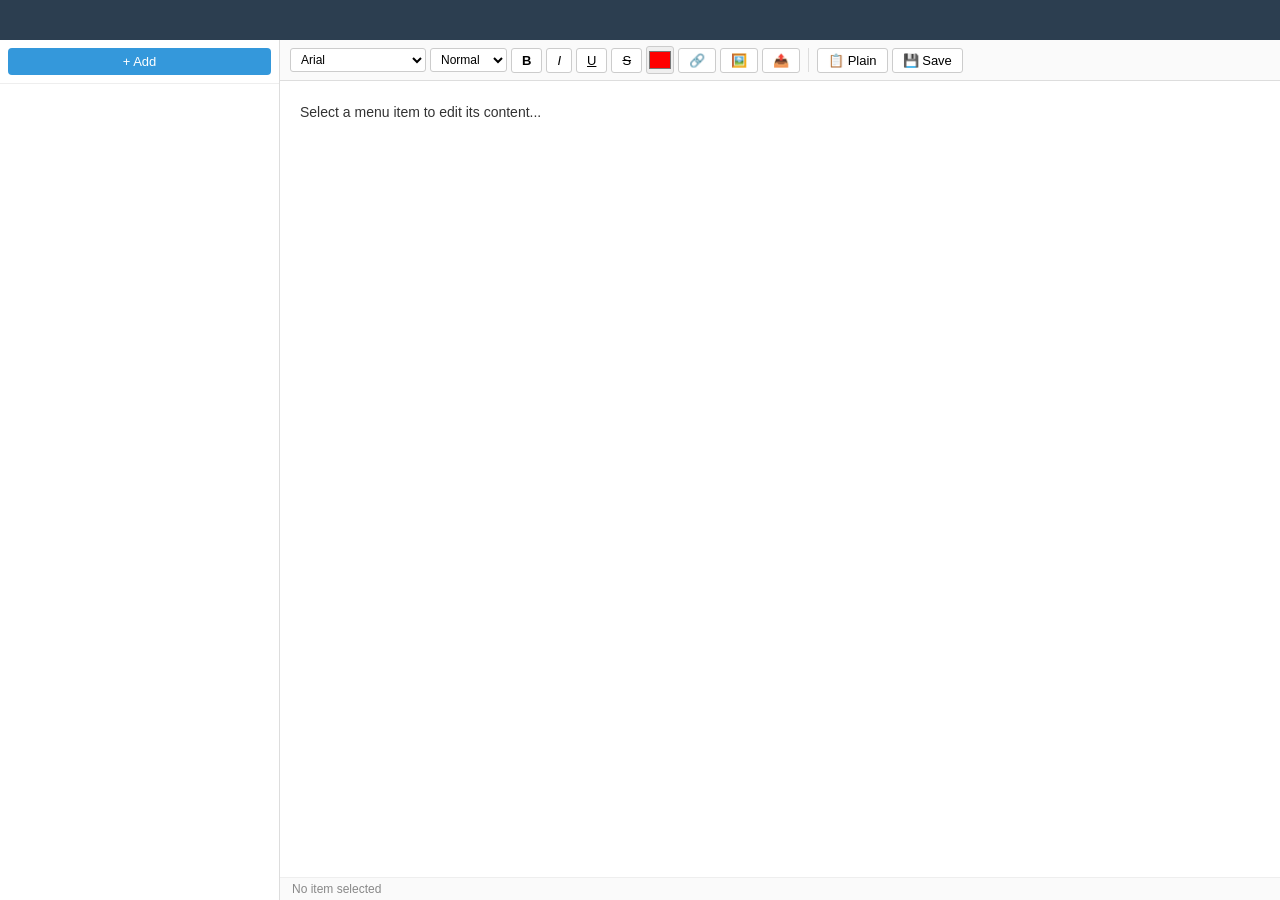
==== templates/index.html @ aa67dce4 "mybase_web:第一次checkin，基本版本" ====
<!DOCTYPE html>
<html lang="zh-CN">
<head>
<meta charset="UTF-8">
<meta name="viewport" content="width=device-width, initial-scale=1.0">
<title>Document Center</title>
<link rel="stylesheet" href="/static/style.css">
</head>
<body>
<div id="app">
  <div id="tab-bar">
    <div id="tabs"></div>
  </div>
  <div id="main-content">
    <div id="sidebar">
      <div id="tree-toolbar">
        <button id="btn-add-root" title="Add Root Item">+ Add</button>
      </div>
      <div id="tree-container"></div>
    </div>
    <div id="editor-area">
      <div id="editor-toolbar">
        <select id="font-family" title="Font Family">
          <option value="Arial">Arial</option>
          <option value="Times New Roman">Times New Roman</option>
          <option value="Courier New">Courier New</option>
          <option value="Georgia">Georgia</option>
          <option value="Verdana">Verdana</option>
          <option value="SimSun">SimSun (宋体)</option>
          <option value="Microsoft YaHei">Microsoft YaHei</option>
        </select>
        <select id="font-size" title="Font Size">
          <option value="1">Small</option>
          <option value="3" selected>Normal</option>
          <option value="5">Large</option>
          <option value="7">X-Large</option>
        </select>
        <button class="tool-btn" data-cmd="bold" title="Bold"><b>B</b></button>
        <button class="tool-btn" data-cmd="italic" title="Italic"><i>I</i></button>
        <button class="tool-btn" data-cmd="underline" title="Underline"><u>U</u></button>
        <button class="tool-btn" data-cmd="strikeThrough" title="Strikethrough"><s>S</s></button>
        <input type="color" id="text-color" value="#ff0000" title="Text Color">
        <button class="tool-btn" id="btn-insert-link" title="Insert Link">🔗</button>
        <button class="tool-btn" id="btn-insert-image" title="Insert Image">🖼️</button>
        <button class="tool-btn" id="btn-upload-image" title="Upload Image">📤</button>
        <span class="separator"></span>
        <button class="tool-btn" id="btn-paste-plain" title="Paste as Plain Text">📋 Plain</button>
        <button class="tool-btn" id="btn-save" title="Save Content">💾 Save</button>
        <input type="file" id="image-upload-input" accept="image/*" style="display:none">
      </div>
      <div id="editor" contenteditable="true">
        <p>Select a menu item to edit its content...</p>
      </div>
      <div id="editor-status">No item selected</div>
    </div>
  </div>
</div>

<!-- Context Menu -->
<div id="context-menu">
  <div class="ctx-item" data-cmd="bold">Bold</div>
  <div class="ctx-item" data-cmd="italic">Italic</div>
  <div class="ctx-item" data-cmd="underline">Underline</div>
  <div class="ctx-item" data-cmd="strikeThrough">Strikethrough</div>
  <div class="ctx-separator"></div>
  <div class="ctx-item" id="ctx-font-family">Font Family</div>
  <div class="ctx-item" id="ctx-font-color">Font Color</div>
  <div class="ctx-item" id="ctx-remove-format">Remove Format</div>
  <div class="ctx-separator"></div>
  <div class="ctx-item" data-cmd="copy">Copy</div>
  <div class="ctx-item" data-cmd="paste">Paste</div>
</div>

<!-- Dialog Overlay -->
<div id="dialog-overlay" style="display:none">
  <div id="dialog-box">
    <div id="dialog-title"></div>
    <div id="dialog-content"></div>
    <div id="dialog-buttons">
      <button id="dialog-ok">OK</button>
      <button id="dialog-cancel">Cancel</button>
    </div>
  </div>
</div>

<script src="/static/app.js"></script>
</body>
</html>
---- static/style.css ----
* {
  margin: 0;
  padding: 0;
  box-sizing: border-box;
}

body {
  font-family: -apple-system, BlinkMacSystemFont, 'Segoe UI', Roboto, sans-serif;
  background: #f0f2f5;
  color: #333;
  height: 100vh;
  overflow: hidden;
}

#app {
  display: flex;
  flex-direction: column;
  height: 100vh;
}

/* ─── Tab Bar ─────────────────────────────────────────────────────────── */
#tab-bar {
  background: #2c3e50;
  padding: 0 8px;
  display: flex;
  align-items: center;
  min-height: 40px;
  flex-shrink: 0;
}

#tabs {
  display: flex;
  gap: 2px;
  overflow-x: auto;
  flex: 1;
}

.tab {
  padding: 10px 20px;
  color: #bdc3c7;
  cursor: pointer;
  border-radius: 4px 4px 0 0;
  font-size: 14px;
  white-space: nowrap;
  user-select: none;
  transition: background 0.2s, color 0.2s;
}

.tab:hover {
  background: #34495e;
  color: #ecf0f1;
}

.tab.active {
  background: #ecf0f1;
  color: #2c3e50;
  font-weight: 600;
}

/* ─── Main Content ────────────────────────────────────────────────────── */
#main-content {
  display: flex;
  flex: 1;
  overflow: hidden;
}

/* ─── Sidebar / Tree ─────────────────────────────────────────────────── */
#sidebar {
  width: 280px;
  min-width: 200px;
  background: #fff;
  border-right: 1px solid #ddd;
  display: flex;
  flex-direction: column;
  overflow: hidden;
}

#tree-toolbar {
  padding: 8px;
  border-bottom: 1px solid #eee;
  flex-shrink: 0;
}

#btn-add-root {
  padding: 6px 14px;
  background: #3498db;
  color: #fff;
  border: none;
  border-radius: 4px;
  cursor: pointer;
  font-size: 13px;
  width: 100%;
}

#btn-add-root:hover {
  background: #2980b9;
}

#tree-container {
  flex: 1;
  overflow-y: auto;
  padding: 4px 0;
}

.tree-node {
  user-select: none;
}

.tree-node-header {
  display: flex;
  align-items: center;
  padding: 4px 8px;
  cursor: pointer;
  border-radius: 3px;
  margin: 1px 4px;
  transition: background 0.15s;
}

.tree-node-header:hover {
  background: #e8f0fe;
}

.tree-node-header.active {
  background: #d4e4fc;
  font-weight: 600;
}

.tree-node-header .toggle {
  width: 18px;
  height: 18px;
  display: flex;
  align-items: center;
  justify-content: center;
  font-size: 10px;
  color: #888;
  flex-shrink: 0;
  cursor: pointer;
}

.tree-node-header .toggle.empty {
  visibility: hidden;
}

.tree-node-header .label {
  flex: 1;
  font-size: 13px;
  padding: 2px 4px;
  overflow: hidden;
  text-overflow: ellipsis;
  white-space: nowrap;
}

.tree-node-header .node-actions {
  display: none;
  gap: 2px;
  flex-shrink: 0;
}

.tree-node-header:hover .node-actions {
  display: flex;
}

.node-action-btn {
  width: 22px;
  height: 22px;
  border: none;
  background: transparent;
  cursor: pointer;
  font-size: 13px;
  border-radius: 3px;
  display: flex;
  align-items: center;
  justify-content: center;
  opacity: 0.6;
}

.node-action-btn:hover {
  opacity: 1;
  background: #ddd;
}

.tree-children {
  padding-left: 20px;
}

/* ─── Editor Area ────────────────────────────────────────────────────── */
#editor-area {
  flex: 1;
  display: flex;
  flex-direction: column;
  background: #fff;
}

#editor-toolbar {
  padding: 6px 10px;
  border-bottom: 1px solid #ddd;
  display: flex;
  align-items: center;
  gap: 4px;
  flex-wrap: wrap;
  background: #fafafa;
  flex-shrink: 0;
}

#editor-toolbar select {
  padding: 3px 6px;
  border: 1px solid #ccc;
  border-radius: 3px;
  font-size: 12px;
  background: #fff;
}

.tool-btn {
  padding: 4px 10px;
  border: 1px solid #ccc;
  border-radius: 3px;
  background: #fff;
  cursor: pointer;
  font-size: 13px;
  transition: background 0.15s;
}

.tool-btn:hover {
  background: #e8e8e8;
}

.tool-btn:active {
  background: #d0d0d0;
}

.separator {
  width: 1px;
  height: 24px;
  background: #ddd;
  margin: 0 4px;
}

#text-color {
  width: 28px;
  height: 28px;
  padding: 0;
  border: 1px solid #ccc;
  border-radius: 3px;
  cursor: pointer;
}

#editor {
  flex: 1;
  padding: 20px;
  overflow-y: auto;
  outline: none;
  line-height: 1.6;
  font-size: 14px;
}

#editor:empty:before {
  content: attr(data-placeholder);
  color: #aaa;
}

#editor-status {
  padding: 4px 12px;
  font-size: 12px;
  color: #888;
  border-top: 1px solid #eee;
  background: #fafafa;
  flex-shrink: 0;
}

/* ─── Context Menu ───────────────────────────────────────────────────── */
#context-menu {
  display: none;
  position: fixed;
  z-index: 1000;
  background: #fff;
  border: 1px solid #ccc;
  border-radius: 6px;
  box-shadow: 0 4px 12px rgba(0,0,0,0.15);
  padding: 4px 0;
  min-width: 160px;
}

#context-menu .ctx-item {
  padding: 8px 16px;
  cursor: pointer;
  font-size: 13px;
  transition: background 0.1s;
}

#context-menu .ctx-item:hover {
  background: #e8f0fe;
}

#context-menu .ctx-separator {
  height: 1px;
  background: #e0e0e0;
  margin: 4px 0;
}

/* ─── Dialog ──────────────────────────────────────────────────────────── */
#dialog-overlay {
  position: fixed;
  top: 0; left: 0; right: 0; bottom: 0;
  background: rgba(0,0,0,0.4);
  z-index: 2000;
  display: flex;
  align-items: center;
  justify-content: center;
}

#dialog-box {
  background: #fff;
  border-radius: 8px;
  padding: 24px;
  min-width: 360px;
  max-width: 500px;
  box-shadow: 0 8px 24px rgba(0,0,0,0.2);
}

#dialog-title {
  font-size: 16px;
  font-weight: 600;
  margin-bottom: 16px;
}

#dialog-content input[type="text"],
#dialog-content select {
  width: 100%;
  padding: 8px 10px;
  border: 1px solid #ccc;
  border-radius: 4px;
  font-size: 14px;
  margin-bottom: 8px;
}

#dialog-content label {
  display: block;
  font-size: 13px;
  margin-bottom: 4px;
  color: #555;
}

#dialog-buttons {
  display: flex;
  justify-content: flex-end;
  gap: 8px;
  margin-top: 16px;
}

#dialog-buttons button {
  padding: 8px 20px;
  border: 1px solid #ccc;
  border-radius: 4px;
  cursor: pointer;
  font-size: 13px;
}

#dialog-ok {
  background: #3498db;
  color: #fff;
  border-color: #3498db;
}

#dialog-ok:hover {
  background: #2980b9;
}

#dialog-cancel {
  background: #fff;
}

#dialog-cancel:hover {
  background: #f5f5f5;
}

/* ─── Responsive ──────────────────────────────────────────────────────── */
@media (max-width: 768px) {
  #sidebar {
    width: 200px;
    min-width: 150px;
  }
}

/* ─── Scrollbar ───────────────────────────────────────────────────────── */
::-webkit-scrollbar {
  width: 6px;
  height: 6px;
}
::-webkit-scrollbar-track {
  background: transparent;
}
::-webkit-scrollbar-thumb {
  background: #ccc;
  border-radius: 3px;
}
::-webkit-scrollbar-thumb:hover {
  background: #aaa;
}
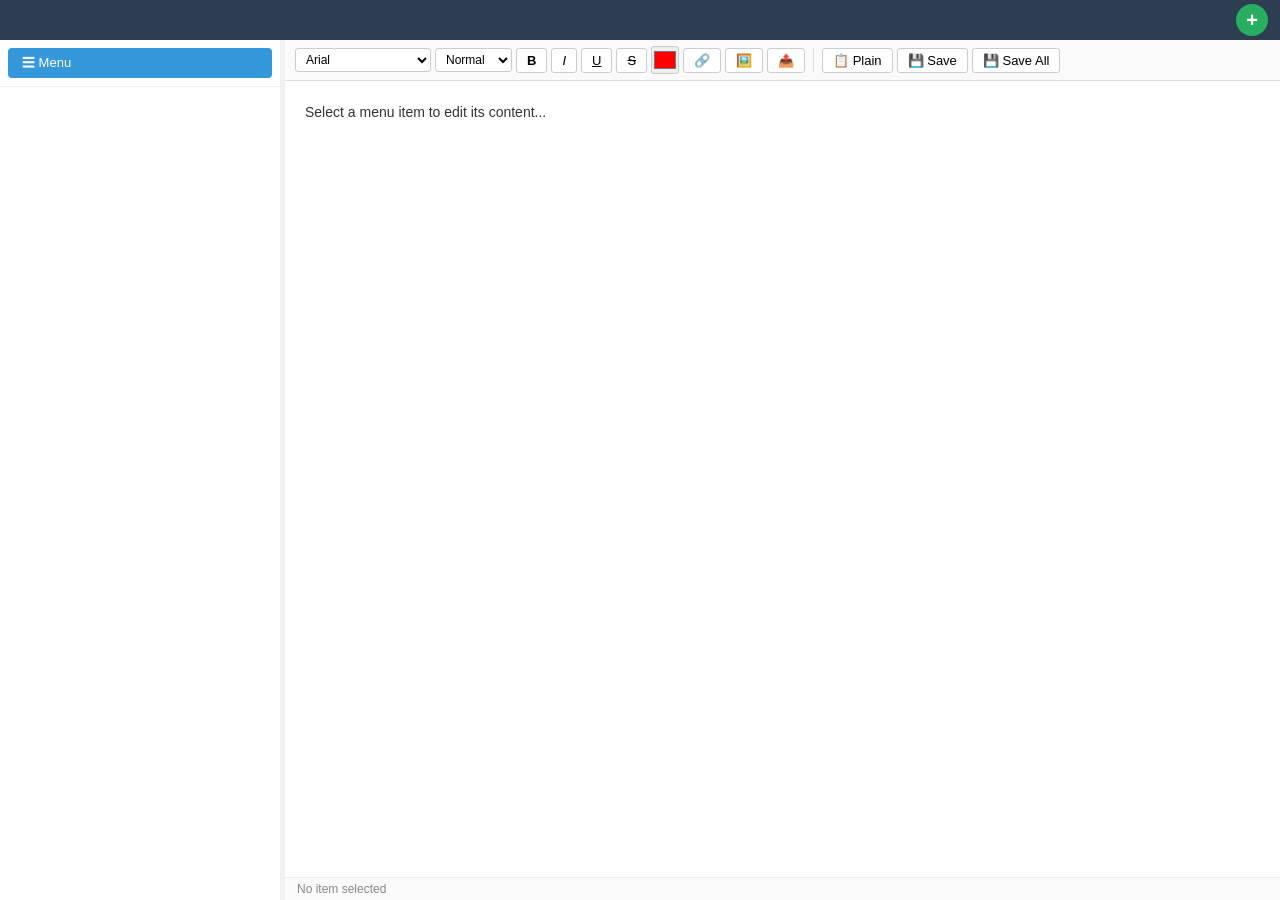
==== commit 22a8414b: "mybase_web:修改了一些bug，调整了UI设计，新tab生成的index.html不会跟着内容改变" ====
--- a/templates/index.html
+++ b/templates/index.html
@@ -10,14 +10,24 @@
 <div id="app">
   <div id="tab-bar">
     <div id="tabs"></div>
+    <div id="tab-add" title="New Tab">+</div>
   </div>
   <div id="main-content">
     <div id="sidebar">
       <div id="tree-toolbar">
-        <button id="btn-add-root" title="Add Root Item">+ Add</button>
+        <div id="toolbar-dropdown-wrap">
+          <button id="btn-toolbar-menu" title="Menu">☰ Menu</button>
+          <div id="toolbar-dropdown" style="display:none">
+            <div class="dropdown-item" id="dd-collapse-all">全部收起</div>
+            <div class="dropdown-item" id="dd-expand-all">全部展开</div>
+            <div class="dropdown-sep"></div>
+            <div class="dropdown-item" id="dd-add-root">新增 Root Item</div>
+          </div>
+        </div>
       </div>
       <div id="tree-container"></div>
     </div>
+    <div id="splitter"></div>
     <div id="editor-area">
       <div id="editor-toolbar">
         <select id="font-family" title="Font Family">
@@ -46,6 +56,7 @@
         <span class="separator"></span>
         <button class="tool-btn" id="btn-paste-plain" title="Paste as Plain Text">📋 Plain</button>
         <button class="tool-btn" id="btn-save" title="Save Content">💾 Save</button>
+        <button class="tool-btn" id="btn-save-all" title="Save All Tabs">💾 Save All</button>
         <input type="file" id="image-upload-input" accept="image/*" style="display:none">
       </div>
       <div id="editor" contenteditable="true">
@@ -56,7 +67,7 @@
   </div>
 </div>
 
-<!-- Context Menu -->
+<!-- Editor Context Menu -->
 <div id="context-menu">
   <div class="ctx-item" data-cmd="bold">Bold</div>
   <div class="ctx-item" data-cmd="italic">Italic</div>
@@ -69,6 +80,24 @@
   <div class="ctx-separator"></div>
   <div class="ctx-item" data-cmd="copy">Copy</div>
   <div class="ctx-item" data-cmd="paste">Paste</div>
+</div>
+
+<!-- Tree Right-Click Context Menu -->
+<div id="tree-context-menu" style="display:none">
+  <div class="tree-ctx-item" data-action="add-child">Add Child</div>
+  <div class="tree-ctx-item" data-action="add-sibling">Add</div>
+  <div class="tree-ctx-sep"></div>
+  <div class="tree-ctx-item" data-action="move-up">上移</div>
+  <div class="tree-ctx-item" data-action="move-down">下移</div>
+  <div class="tree-ctx-item" data-action="move-to">移动到...</div>
+  <div class="tree-ctx-sep"></div>
+  <div class="tree-ctx-item" data-action="edit">编辑</div>
+  <div class="tree-ctx-item" data-action="delete">删除</div>
+</div>
+
+<!-- Tab Right-Click Context Menu -->
+<div id="tab-context-menu" style="display:none">
+  <div class="tab-ctx-item" data-action="delete-tab">删除</div>
 </div>
 
 <!-- Dialog Overlay -->
--- a/static/style.css
+++ b/static/style.css
@@ -67,9 +67,8 @@
 /* ─── Sidebar / Tree ─────────────────────────────────────────────────── */
 #sidebar {
   width: 280px;
-  min-width: 200px;
-  background: #fff;
-  border-right: 1px solid #ddd;
+  min-width: 150px;
+  background: #fff;
   display: flex;
   flex-direction: column;
   overflow: hidden;
@@ -79,9 +78,14 @@
   padding: 8px;
   border-bottom: 1px solid #eee;
   flex-shrink: 0;
-}
-
-#btn-add-root {
+  position: relative;
+}
+
+#toolbar-dropdown-wrap {
+  position: relative;
+}
+
+#btn-toolbar-menu {
   padding: 6px 14px;
   background: #3498db;
   color: #fff;
@@ -90,15 +94,46 @@
   cursor: pointer;
   font-size: 13px;
   width: 100%;
-}
-
-#btn-add-root:hover {
+  text-align: left;
+}
+
+#btn-toolbar-menu:hover {
   background: #2980b9;
 }
 
+#toolbar-dropdown {
+  position: absolute;
+  top: 100%;
+  left: 0;
+  right: 0;
+  background: #fff;
+  border: 1px solid #ccc;
+  border-radius: 4px;
+  box-shadow: 0 4px 12px rgba(0,0,0,0.12);
+  z-index: 500;
+  margin-top: 2px;
+}
+
+.dropdown-item {
+  padding: 8px 14px;
+  cursor: pointer;
+  font-size: 13px;
+  transition: background 0.1s;
+}
+
+.dropdown-item:hover {
+  background: #e8f0fe;
+}
+
+.dropdown-sep {
+  height: 1px;
+  background: #e0e0e0;
+  margin: 4px 0;
+}
+
 #tree-container {
   flex: 1;
-  overflow-y: auto;
+  overflow: auto;
   padding: 4px 0;
 }
 
@@ -150,45 +185,33 @@
   white-space: nowrap;
 }
 
-.tree-node-header .node-actions {
-  display: none;
-  gap: 2px;
-  flex-shrink: 0;
-}
-
-.tree-node-header:hover .node-actions {
-  display: flex;
-}
-
-.node-action-btn {
-  width: 22px;
-  height: 22px;
-  border: none;
-  background: transparent;
-  cursor: pointer;
-  font-size: 13px;
-  border-radius: 3px;
-  display: flex;
-  align-items: center;
-  justify-content: center;
-  opacity: 0.6;
-}
-
-.node-action-btn:hover {
-  opacity: 1;
-  background: #ddd;
-}
-
 .tree-children {
   padding-left: 20px;
 }
 
+/* ─── Splitter ────────────────────────────────────────────────────────── */
+#splitter {
+  width: 5px;
+  cursor: col-resize;
+  background: transparent;
+  flex-shrink: 0;
+  transition: background 0.15s;
+  position: relative;
+  z-index: 10;
+}
+
+#splitter:hover,
+#splitter.active {
+  background: #b0c4de;
+}
+
 /* ─── Editor Area ────────────────────────────────────────────────────── */
 #editor-area {
   flex: 1;
   display: flex;
   flex-direction: column;
   background: #fff;
+  min-width: 0;
 }
 
 #editor-toolbar {
@@ -247,7 +270,7 @@
 #editor {
   flex: 1;
   padding: 20px;
-  overflow-y: auto;
+  overflow: auto;
   outline: none;
   line-height: 1.6;
   font-size: 14px;
@@ -267,7 +290,7 @@
   flex-shrink: 0;
 }
 
-/* ─── Context Menu ───────────────────────────────────────────────────── */
+/* ─── Editor Context Menu ─────────────────────────────────────────────── */
 #context-menu {
   display: none;
   position: fixed;
@@ -295,6 +318,65 @@
   height: 1px;
   background: #e0e0e0;
   margin: 4px 0;
+}
+
+/* ─── Tree Right-Click Context Menu ───────────────────────────────────── */
+#tree-context-menu {
+  display: none;
+  position: fixed;
+  z-index: 1001;
+  background: #fff;
+  border: 1px solid #ccc;
+  border-radius: 6px;
+  box-shadow: 0 4px 12px rgba(0,0,0,0.15);
+  padding: 4px 0;
+  min-width: 160px;
+}
+
+#tree-context-menu .tree-ctx-item {
+  padding: 8px 16px;
+  cursor: pointer;
+  font-size: 13px;
+  transition: background 0.1s;
+}
+
+#tree-context-menu .tree-ctx-item:hover {
+  background: #e8f0fe;
+}
+
+#tree-context-menu .tree-ctx-sep {
+  height: 1px;
+  background: #e0e0e0;
+  margin: 4px 0;
+}
+
+/* ─── Move-To Dialog Tree ─────────────────────────────────────────────── */
+#move-tree {
+  max-height: 300px;
+  overflow-y: auto;
+  border: 1px solid #ddd;
+  border-radius: 4px;
+  padding: 4px 0;
+  margin-bottom: 8px;
+}
+
+.move-tree-item {
+  padding: 6px 10px;
+  cursor: pointer;
+  font-size: 13px;
+  border-radius: 3px;
+  margin: 1px 4px;
+  transition: background 0.1s;
+  white-space: nowrap;
+}
+
+.move-tree-item:hover {
+  background: #e8f0fe;
+}
+
+.move-tree-item.selected {
+  background: #d4e4fc;
+  font-weight: 600;
 }
 
 /* ─── Dialog ──────────────────────────────────────────────────────────── */
@@ -377,8 +459,73 @@
 @media (max-width: 768px) {
   #sidebar {
     width: 200px;
-    min-width: 150px;
+    min-width: 120px;
   }
+}
+
+/* ─── Tab Right-Click Context Menu ─────────────────────────────────────── */
+#tab-context-menu {
+  display: none;
+  position: fixed;
+  z-index: 1001;
+  background: #fff;
+  border: 1px solid #ccc;
+  border-radius: 6px;
+  box-shadow: 0 4px 12px rgba(0,0,0,0.15);
+  padding: 4px 0;
+  min-width: 120px;
+}
+
+#tab-context-menu .tab-ctx-item {
+  padding: 8px 16px;
+  cursor: pointer;
+  font-size: 13px;
+  transition: background 0.1s;
+}
+
+#tab-context-menu .tab-ctx-item:hover {
+  background: #e8f0fe;
+}
+
+/* ─── Tab Add (Green Circular) ─────────────────────────────────────────── */
+#tab-add {
+  width: 32px;
+  height: 32px;
+  flex-shrink: 0;
+  display: flex;
+  align-items: center;
+  justify-content: center;
+  background: #27ae60;
+  color: #fff;
+  border-radius: 50%;
+  cursor: pointer;
+  font-size: 20px;
+  font-weight: bold;
+  user-select: none;
+  margin: auto 4px auto 8px;
+  line-height: 1;
+  transition: background 0.2s, transform 0.15s;
+}
+
+#tab-add:hover {
+  background: #2ecc71;
+  transform: scale(1.1);
+}
+
+#tab-add:active {
+  transform: scale(0.95);
+}
+
+/* ─── Inline Rename Input ──────────────────────────────────────────────── */
+.inline-rename-input {
+  flex: 1;
+  font-size: 13px;
+  padding: 1px 4px;
+  border: 1px solid #3498db;
+  border-radius: 3px;
+  outline: none;
+  font-family: inherit;
+  min-width: 50px;
 }
 
 /* ─── Scrollbar ───────────────────────────────────────────────────────── */
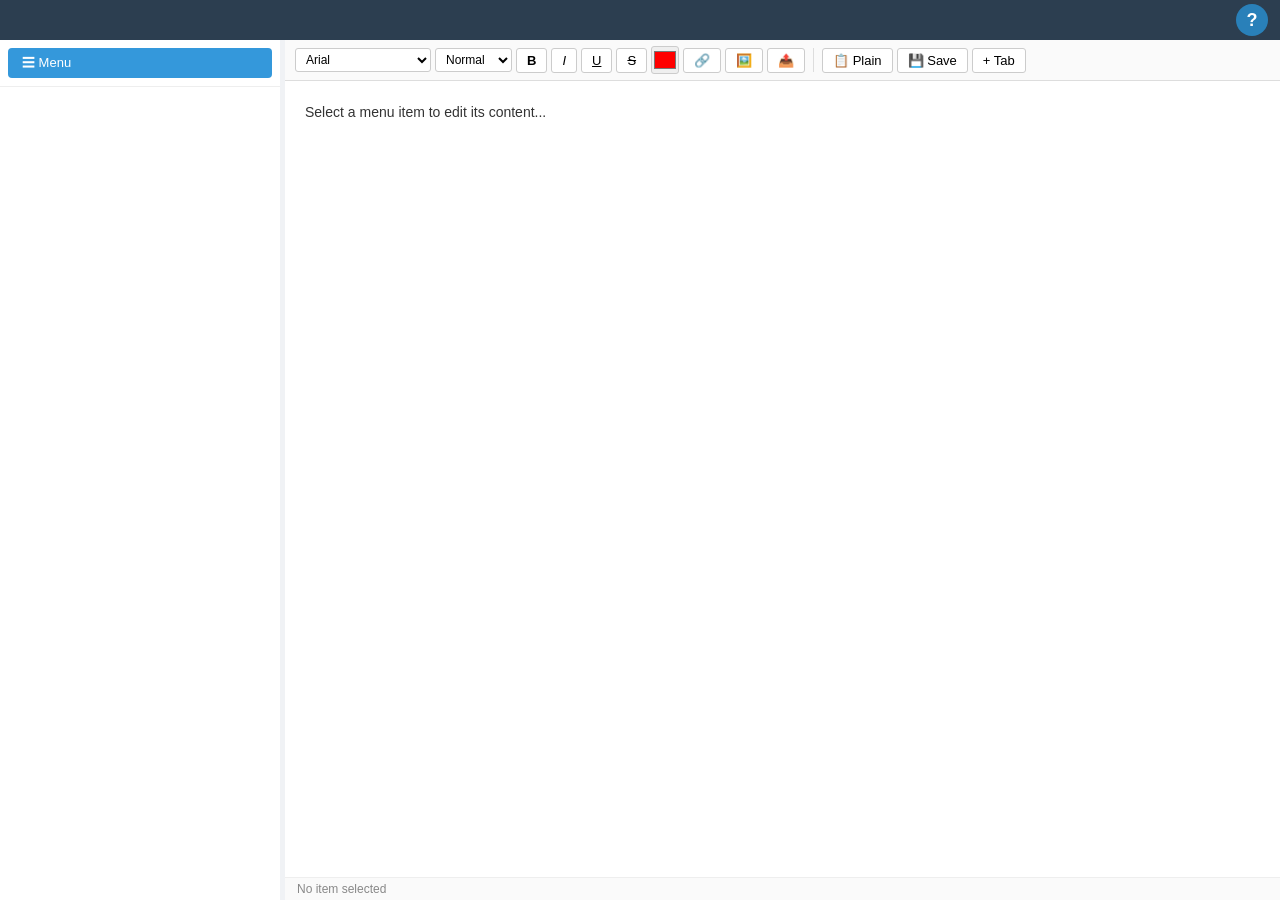
==== commit 32980b02: "mybase_web:修改界面BUG，修改切TAB后状态保持，自动保存，增加帮助按钮" ====
--- a/templates/index.html
+++ b/templates/index.html
@@ -8,10 +8,10 @@
 </head>
 <body>
 <div id="app">
-  <div id="tab-bar">
-    <div id="tabs"></div>
-    <div id="tab-add" title="New Tab">+</div>
-  </div>
+    <div id="tab-bar">
+      <div id="tabs"></div>
+      <div id="tab-help" title="Help">?</div>
+    </div>
   <div id="main-content">
     <div id="sidebar">
       <div id="tree-toolbar">
@@ -56,7 +56,7 @@
         <span class="separator"></span>
         <button class="tool-btn" id="btn-paste-plain" title="Paste as Plain Text">📋 Plain</button>
         <button class="tool-btn" id="btn-save" title="Save Content">💾 Save</button>
-        <button class="tool-btn" id="btn-save-all" title="Save All Tabs">💾 Save All</button>
+        <button class="tool-btn" id="btn-new-tab" title="New Tab">+ Tab</button>
         <input type="file" id="image-upload-input" accept="image/*" style="display:none">
       </div>
       <div id="editor" contenteditable="true">
--- a/static/style.css
+++ b/static/style.css
@@ -487,19 +487,19 @@
   background: #e8f0fe;
 }
 
-/* ─── Tab Add (Green Circular) ─────────────────────────────────────────── */
-#tab-add {
+/* ─── Tab Help (Blue Circular) ─────────────────────────────────────────── */
+#tab-help {
   width: 32px;
   height: 32px;
   flex-shrink: 0;
   display: flex;
   align-items: center;
   justify-content: center;
-  background: #27ae60;
+  background: #2980b9;
   color: #fff;
   border-radius: 50%;
   cursor: pointer;
-  font-size: 20px;
+  font-size: 18px;
   font-weight: bold;
   user-select: none;
   margin: auto 4px auto 8px;
@@ -507,12 +507,12 @@
   transition: background 0.2s, transform 0.15s;
 }
 
-#tab-add:hover {
-  background: #2ecc71;
+#tab-help:hover {
+  background: #3498db;
   transform: scale(1.1);
 }
 
-#tab-add:active {
+#tab-help:active {
   transform: scale(0.95);
 }
 
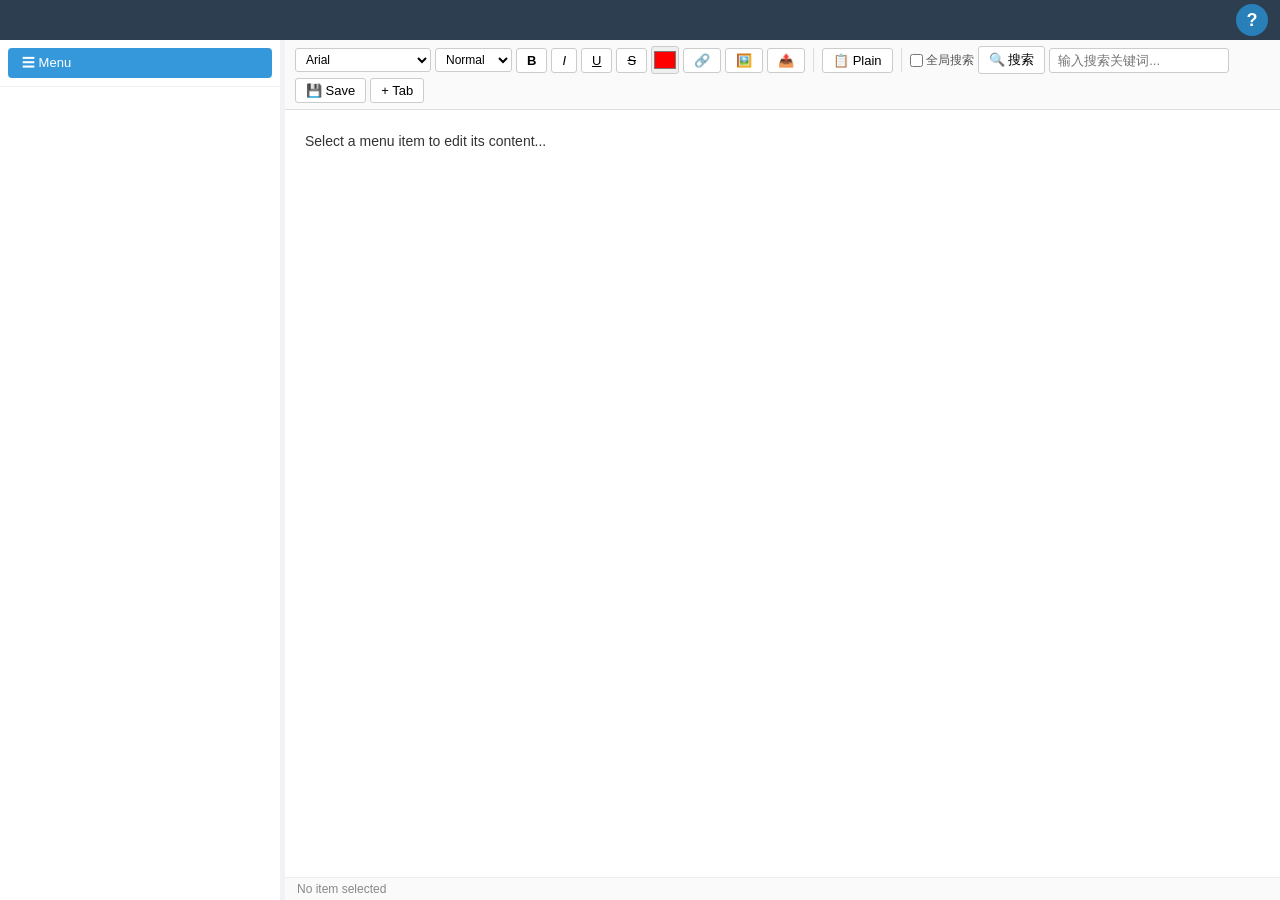
==== commit 4c64f8bf: "mybase_web:新增索引功能" ====
--- a/templates/index.html
+++ b/templates/index.html
@@ -55,6 +55,12 @@
         <button class="tool-btn" id="btn-upload-image" title="Upload Image">📤</button>
         <span class="separator"></span>
         <button class="tool-btn" id="btn-paste-plain" title="Paste as Plain Text">📋 Plain</button>
+        <span class="separator"></span>
+        <label class="search-checkbox-label" title="Search all knowledge bases">
+          <input type="checkbox" id="search-global"> 全局搜索
+        </label>
+        <button class="tool-btn" id="btn-search" title="Search">🔍 搜索</button>
+        <input type="text" id="search-input" class="search-input" placeholder="输入搜索关键词..." title="Search">
         <button class="tool-btn" id="btn-save" title="Save Content">💾 Save</button>
         <button class="tool-btn" id="btn-new-tab" title="New Tab">+ Tab</button>
         <input type="file" id="image-upload-input" accept="image/*" style="display:none">
@@ -64,6 +70,19 @@
       </div>
       <div id="editor-status">No item selected</div>
     </div>
+  </div>
+  <div id="search-splitter" style="display:none"></div>
+  <div id="search-results-panel" style="display:none">
+    <div id="search-results-header">
+      <span id="search-results-title">搜索结果</span>
+      <span id="search-results-close" title="关闭">✕</span>
+    </div>
+    <div id="search-results-column-headers" style="display:none">
+      <span class="col-tab">知识库</span>
+      <span class="col-path">路径</span>
+      <span class="col-snippet">内容简述</span>
+    </div>
+    <div id="search-results-body"></div>
   </div>
 </div>
 
--- a/static/style.css
+++ b/static/style.css
@@ -487,6 +487,199 @@
   background: #e8f0fe;
 }
 
+/* ─── Search Elements ──────────────────────────────────────────────────── */
+
+.search-input {
+  padding: 4px 8px;
+  border: 1px solid #ccc;
+  border-radius: 3px;
+  font-size: 13px;
+  width: 180px;
+  outline: none;
+  font-family: inherit;
+}
+
+.search-input:focus {
+  border-color: #3498db;
+}
+
+.search-checkbox-label {
+  display: inline-flex;
+  align-items: center;
+  gap: 3px;
+  font-size: 12px;
+  color: #555;
+  cursor: pointer;
+  user-select: none;
+  white-space: nowrap;
+}
+
+.search-checkbox-label input[type="checkbox"] {
+  margin: 0;
+  cursor: pointer;
+}
+
+/* ─── Search Results Panel ─────────────────────────────────────────────── */
+
+#search-results-panel {
+  background: #fff;
+  border-top: 2px solid #3498db;
+  box-shadow: 0 -4px 12px rgba(0,0,0,0.1);
+  display: flex;
+  flex-direction: column;
+  font-size: 13px;
+  height: 250px;
+  min-height: 60px;
+  max-height: 60vh;
+  flex-shrink: 0;
+}
+
+#search-results-header {
+  display: flex;
+  align-items: center;
+  justify-content: space-between;
+  padding: 8px 16px;
+  background: #f5f7fa;
+  border-bottom: 1px solid #e0e0e0;
+  flex-shrink: 0;
+}
+
+#search-results-title {
+  font-weight: 600;
+  font-size: 14px;
+  color: #333;
+}
+
+#search-results-close {
+  cursor: pointer;
+  font-size: 18px;
+  color: #999;
+  line-height: 1;
+  padding: 2px 6px;
+  border-radius: 3px;
+  transition: background 0.15s, color 0.15s;
+}
+
+#search-results-close:hover {
+  background: #e0e0e0;
+  color: #333;
+}
+
+/* ─── Search Results Column Headers ──────────────────────────────────── */
+
+#search-results-column-headers {
+  display: flex;
+  align-items: center;
+  padding: 6px 16px;
+  background: #fafbfc;
+  border-bottom: 1px solid #e8e8e8;
+  font-size: 12px;
+  font-weight: 600;
+  color: #666;
+  flex-shrink: 0;
+}
+
+.col-tab {
+  width: 120px;
+  min-width: 80px;
+  flex-shrink: 0;
+}
+
+.col-path {
+  flex: 1;
+  min-width: 120px;
+  padding: 0 8px;
+}
+
+.col-snippet {
+  width: 300px;
+  min-width: 150px;
+  flex-shrink: 0;
+}
+
+/* ─── Search Results Body ────────────────────────────────────────────── */
+
+#search-results-body {
+  flex: 1;
+  overflow-y: auto;
+  padding: 4px 0;
+}
+
+.search-loading,
+.search-empty {
+  padding: 24px 16px;
+  text-align: center;
+  color: #999;
+  font-size: 13px;
+}
+
+.search-stats {
+  padding: 4px 16px 8px;
+  font-size: 12px;
+  color: #888;
+}
+
+.search-result-item {
+  display: flex;
+  align-items: center;
+  padding: 6px 16px;
+  cursor: pointer;
+  border-bottom: 1px solid #f0f0f0;
+  transition: background 0.12s;
+}
+
+.search-result-item:hover {
+  background: #e8f0fe;
+}
+
+.search-result-item:last-child {
+  border-bottom: none;
+}
+
+.search-result-item .col-tab {
+  font-size: 12px;
+  color: #3498db;
+  font-weight: 600;
+}
+
+.search-result-item .col-path {
+  font-size: 12px;
+  color: #888;
+  overflow: hidden;
+  text-overflow: ellipsis;
+  white-space: nowrap;
+}
+
+.search-result-item .col-snippet {
+  font-size: 12px;
+  color: #555;
+  overflow: hidden;
+  text-overflow: ellipsis;
+  white-space: nowrap;
+  line-height: 1.4;
+}
+
+.search-result-item.active {
+  background: #d4e4fc;
+}
+
+/* ─── Search Splitter (Horizontal) ───────────────────────────────────── */
+
+#search-splitter {
+  height: 5px;
+  cursor: row-resize;
+  background: transparent;
+  flex-shrink: 0;
+  transition: background 0.15s;
+  position: relative;
+  z-index: 10;
+}
+
+#search-splitter:hover,
+#search-splitter.active {
+  background: #b0c4de;
+}
+
 /* ─── Tab Help (Blue Circular) ─────────────────────────────────────────── */
 #tab-help {
   width: 32px;
